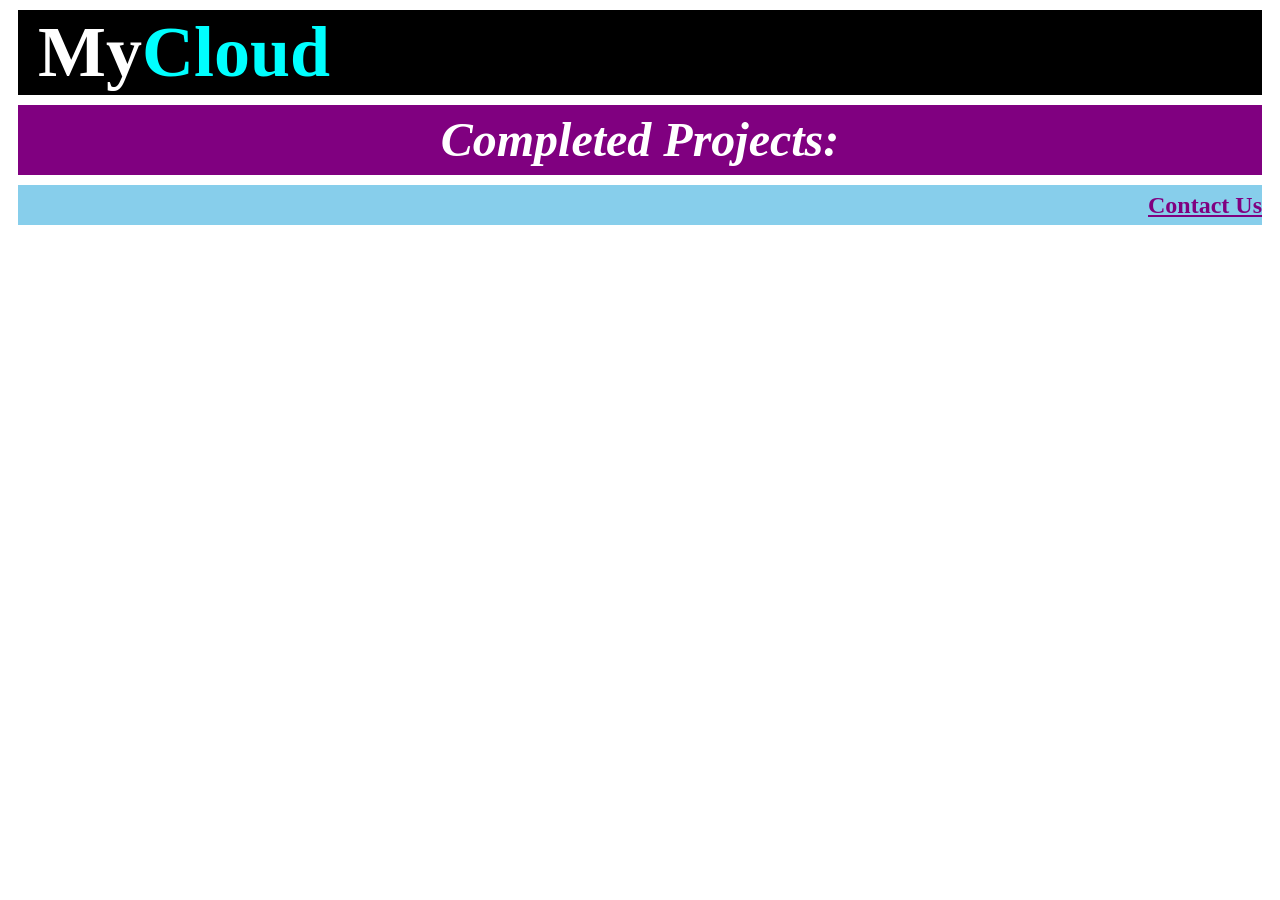
==== CSS/Styling/index.html @ 75c75e78 "first commit" ====
<!DOCTYPE html>
<html lang="en">
<head>
    <meta charset="UTF-8">
    <meta http-equiv="X-UA-Compatible" content="IE=edge">
    <meta name="viewport" content="width=device-width, initial-scale=1.0">
    <title>Styling</title>
    <link rel="stylesheet" href="style.css">
</head>
<body>
    <h1>My<span>Cloud</span></h1>
    <h2>Completed Projects:</h2>
    <h3>Contact Us</h3>
</body>
</html>
---- CSS/Styling/style.css ----
h1{
    line-height: 85px;
    color: white;
    background-color: black;
    font-size: 4.5em;
    text-indent: 20px;
    margin: 10px;
}

span{
    color: cyan;
}

h2{
    line-height: 70px;
    color: white;
    background-color: purple;
    font-size: 3em;
    text-align: center;
    font-style: italic;
    margin: 10px;
}

h3{
    line-height: 40px;
    color: purple;
    text-decoration: underline;
    font-size: 1.5em;
    background-color: skyblue;
    text-align: right;
    margin: 10px;
}
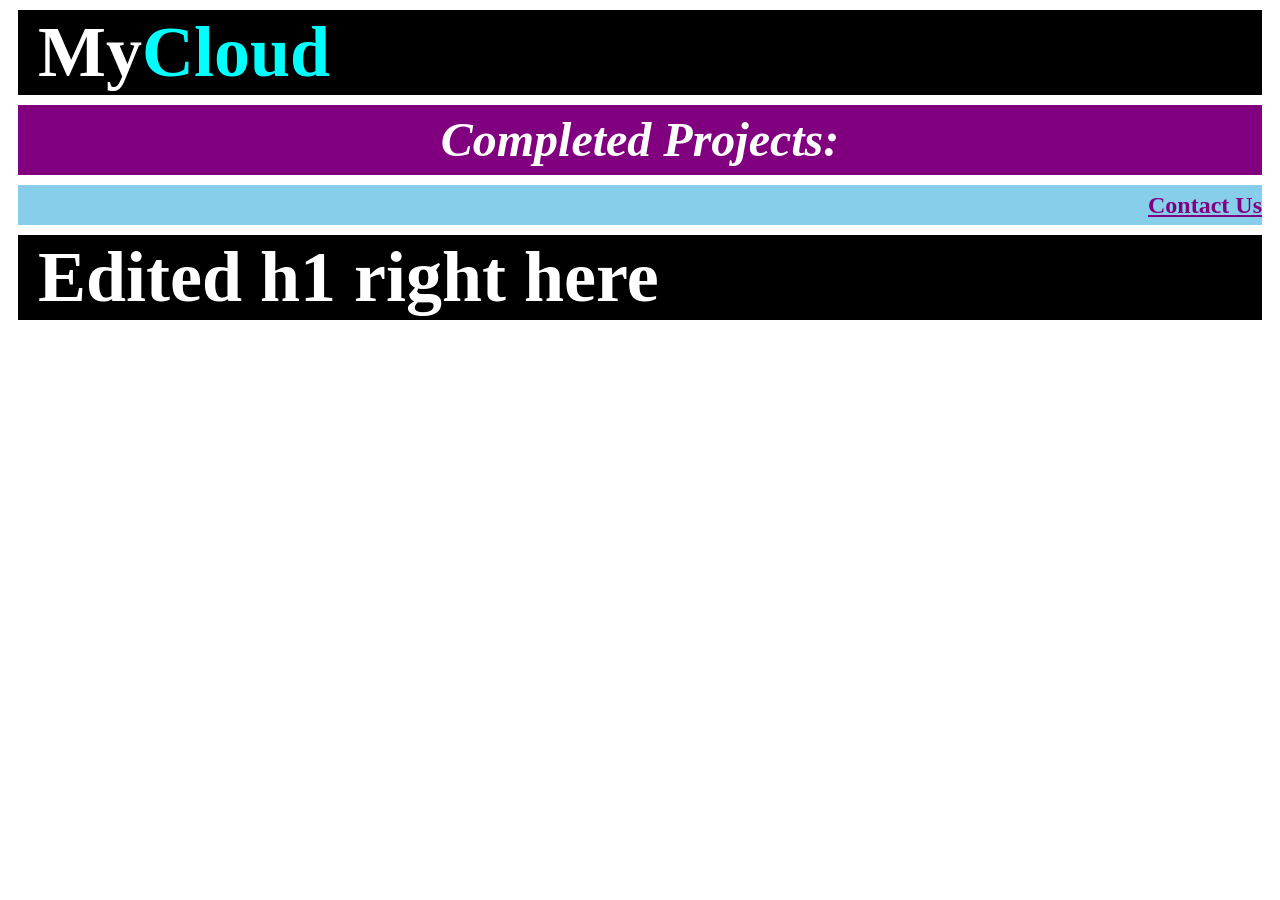
==== commit 47a548f1: "added h1 in index" ====
--- a/CSS/Styling/index.html
+++ b/CSS/Styling/index.html
@@ -11,5 +11,6 @@
     <h1>My<span>Cloud</span></h1>
     <h2>Completed Projects:</h2>
     <h3>Contact Us</h3>
+    <h1>Edited h1 right here</h1>
 </body>
 </html>
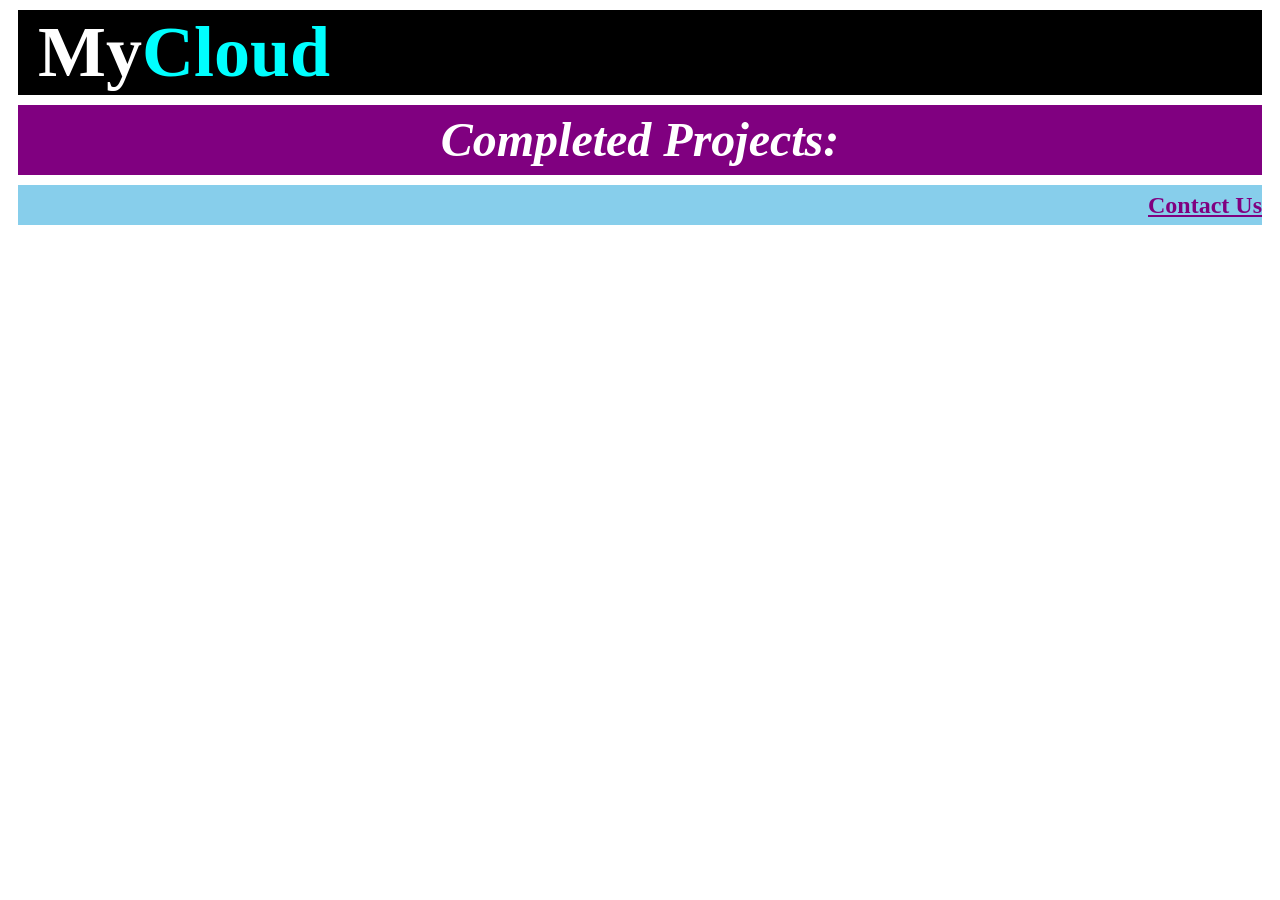
==== commit 2f7fb4a3: "first commit" ====
--- a/CSS/Styling/index.html
+++ b/CSS/Styling/index.html
@@ -11,6 +11,5 @@
     <h1>My<span>Cloud</span></h1>
     <h2>Completed Projects:</h2>
     <h3>Contact Us</h3>
-    <h1>Edited h1 right here</h1>
 </body>
 </html>
